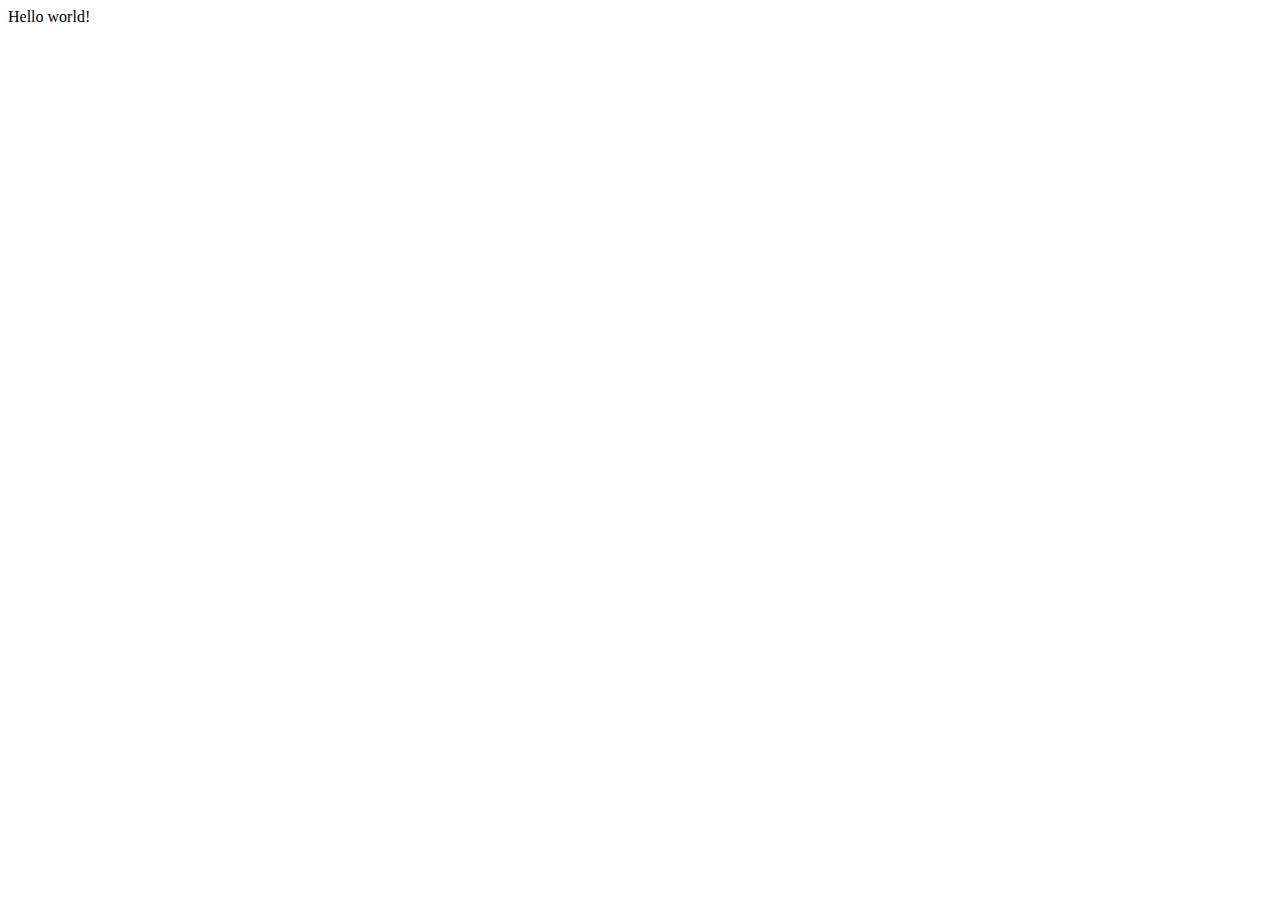
==== templates/index.html @ 12d04fce "add index.html" ====
<!DOCTYPE html>
<html lang="en">
<head>
    <meta charset="UTF-8">
    <meta name="viewport" content="width=device-width, initial-scale=1.0">
    <title>Document</title>
</head>
<body>
    Hello world!
</body>
</html>
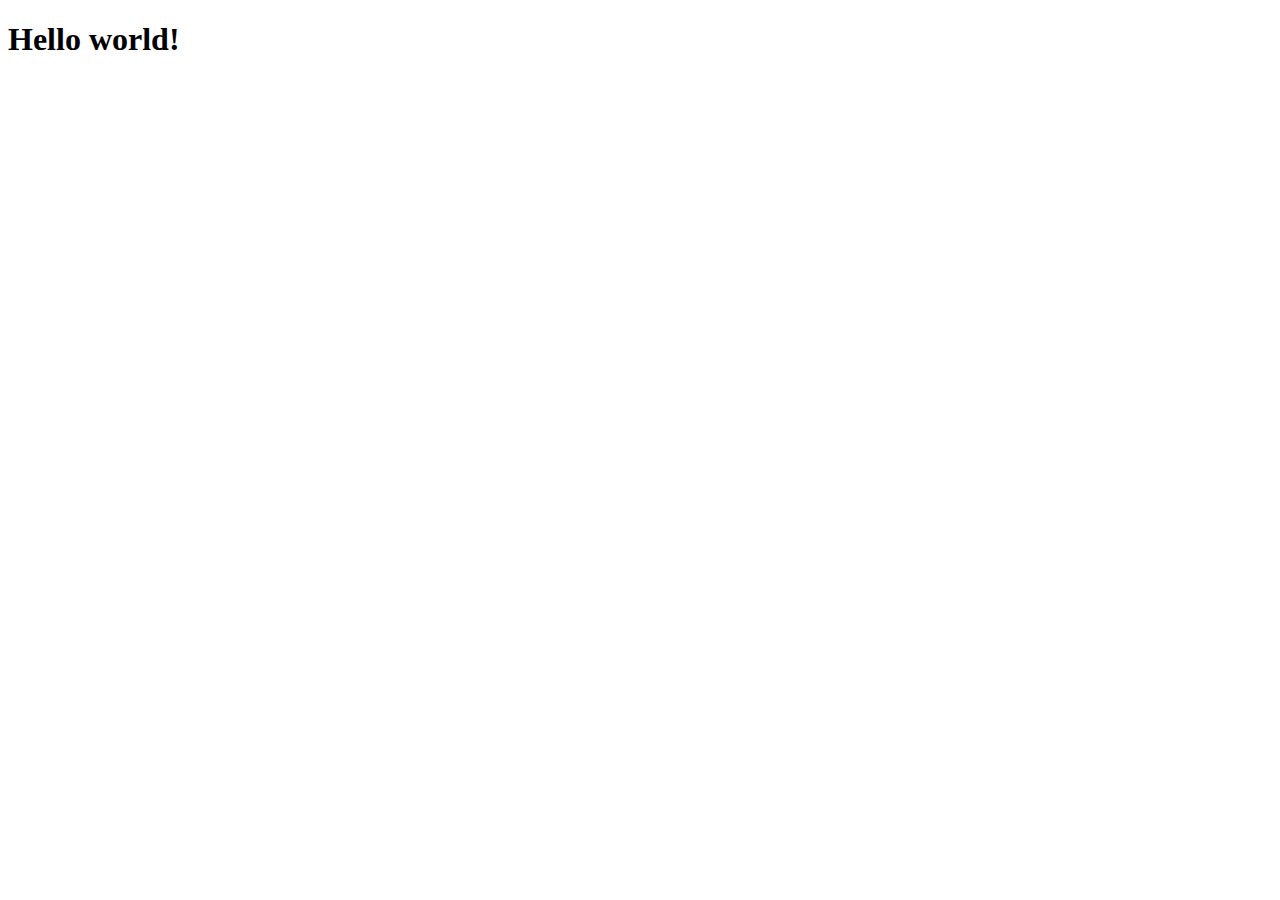
==== commit 79ea3c68: "add index again" ====
--- a/templates/index.html
+++ b/templates/index.html
@@ -6,6 +6,7 @@
     <title>Document</title>
 </head>
 <body>
-    Hello world!
+    <h1>Hello world!</h1>
+
 </body>
 </html>